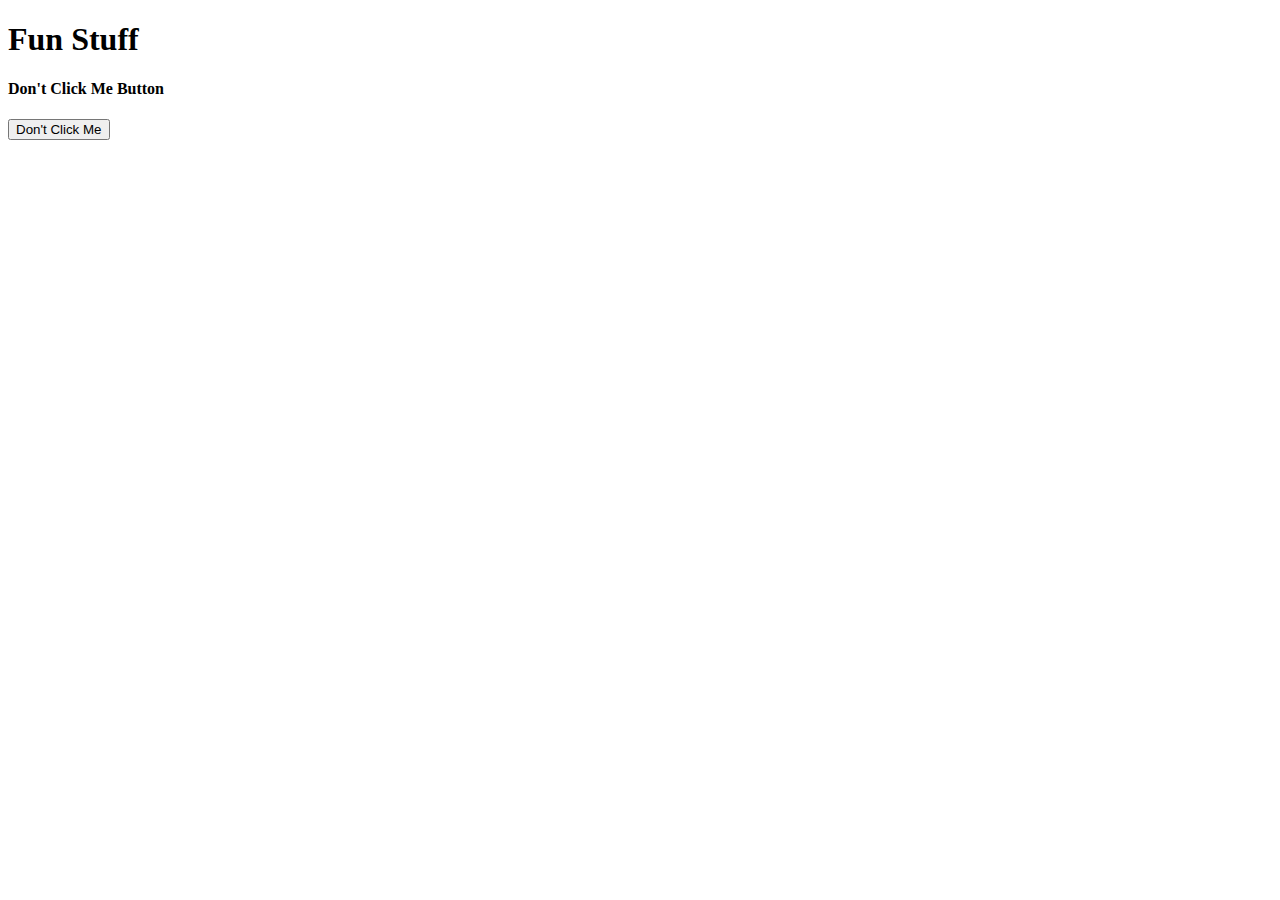
==== fun.html @ 256df175 "Add files via upload" ====
<!-- fun.html | Fun page testing out some interesting html/css things -->
<!-- !!DO NOT MOVE OR RENAME!! -->

<!DOCTYPE html>
<html>
    <head>
        <!-- jquery import -->
        <script src="https://ajax.googleapis.com/ajax/libs/jquery/3.5.1/jquery.min.js"></script>
        <!-- module loader function -->
        <script> 
            $(function(){
                $("#css-imports").load("html_modules/css.html");
                $("#navbar").load("html_modules/navbar.html");
                var navbar = document.getElementsByClassName("navbar-nav")[0];
                $.when(navbar).then(function() {
                    $("#pages-script").load("js/pages.js");
                });
            });
        </script>
        <!-- sets the current page's filename -->
        <script>
            let url = window.location.pathname;
            let current_filename = url.substring(url.lastIndexOf('/')+1);
        </script>
        <!-- pages.js script | sets up page links in navbar -->
        <script id="pages-script"></script>
        <!-- css import container -->
        <div id="css-imports"></div>
    </head> 

    <body> 
        <h1 class="page-title">Fun Stuff</h1>
        <div id="navbar"></div>
        <div class="page-contents">
            <div id="dont-click-container">
                <h4 class="grid-item-title">Don't Click Me Button</h4>
                <script src="js/dont_click.js"></script>
                <button id="dont-click-me-button">Don't Click Me</button>
            </div>
        </div>
    </body> 
</html>
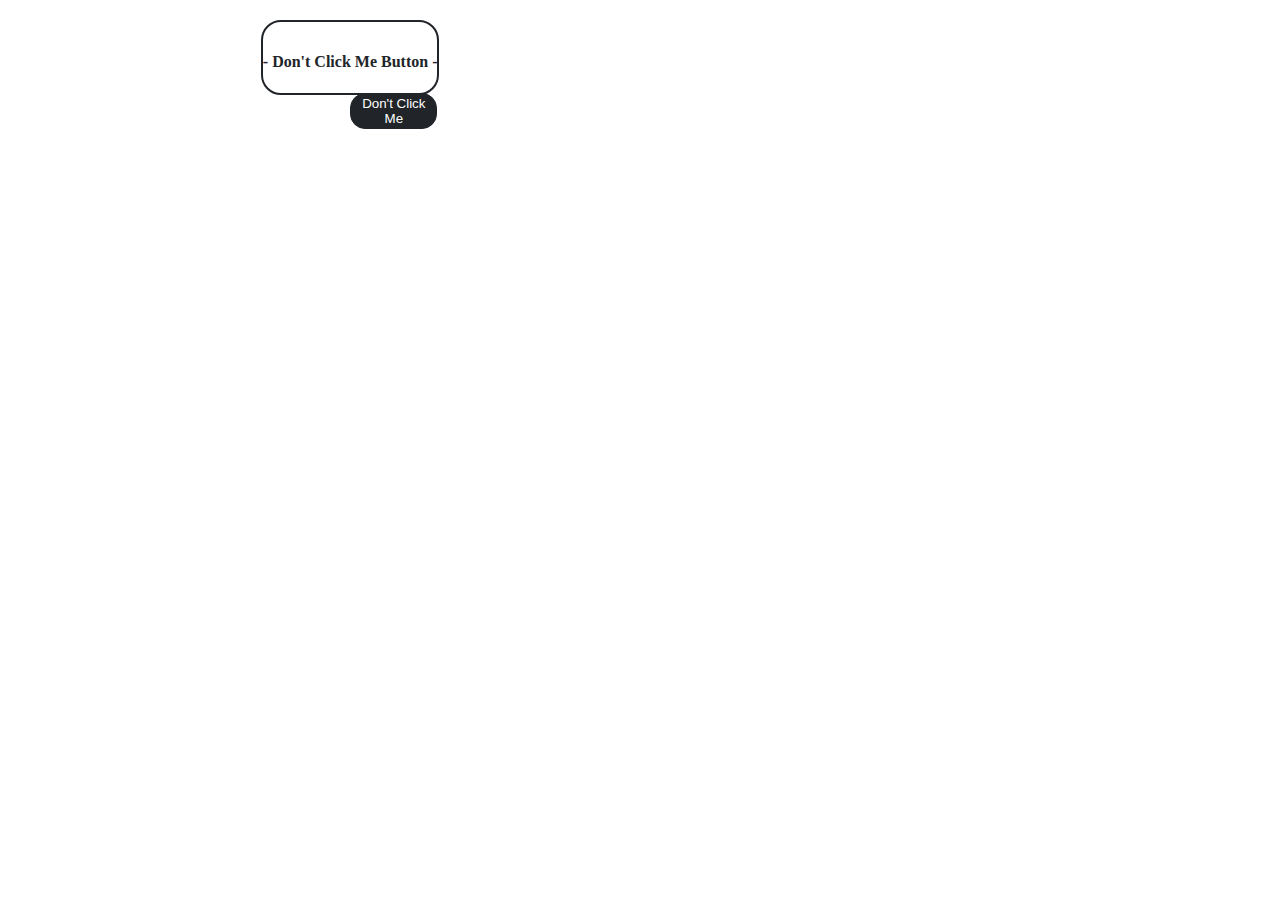
==== commit a1d31f36: "Update fun.html" ====
--- a/fun.html
+++ b/fun.html
@@ -1,41 +1,18 @@
-
-<!-- fun.html | Fun page testing out some interesting html/css things -->
-<!-- !!DO NOT MOVE OR RENAME!! -->
-
 <!DOCTYPE html>
 <html>
     <head>
-        <!-- jquery import -->
-        <script src="https://ajax.googleapis.com/ajax/libs/jquery/3.5.1/jquery.min.js"></script>
-        <!-- module loader function -->
-        <script> 
-            $(function(){
-                $("#css-imports").load("html_modules/css.html");
-                $("#navbar").load("html_modules/navbar.html");
-                var navbar = document.getElementsByClassName("navbar-nav")[0];
-                $.when(navbar).then(function() {
-                    $("#pages-script").load("js/pages.js");
-                });
-            });
-        </script>
-        <!-- sets the current page's filename -->
-        <script>
-            let url = window.location.pathname;
-            let current_filename = url.substring(url.lastIndexOf('/')+1);
-        </script>
-        <!-- pages.js script | sets up page links in navbar -->
-        <script id="pages-script"></script>
-        <!-- css import container -->
-        <div id="css-imports"></div>
+        <meta charset="utf-8">
+        <title>Don't Click Me Button</title>
+        
+        <!-- import css stylesheet -->
+        <link rel="stylesheet" href="styling.css"/>
     </head> 
 
     <body> 
-        <h1 class="page-title">Fun Stuff</h1>
-        <div id="navbar"></div>
         <div class="page-contents">
             <div id="dont-click-container">
                 <h4 class="grid-item-title">Don't Click Me Button</h4>
-                <script src="js/dont_click.js"></script>
+                <script src="dont_click.js"></script>
                 <button id="dont-click-me-button">Don't Click Me</button>
             </div>
         </div>
--- a/styling.css
+++ b/styling.css
@@ -0,0 +1,55 @@
+
+/* -- styling.css -- */
+
+
+#dont-click-container {
+    position: absolute;
+}
+
+#dont-click-me-button {
+    position: absolute;
+    padding: 2px;
+}
+
+.page-title {
+    font-family: 'Courier New', Courier, monospace;
+    font-weight: bold;
+    text-align: center;
+}
+
+.page-contents{
+    width: 60%;
+    margin-left: 20%;
+    margin-right: 20%;
+    margin-top: 20px;
+    text-align: center;
+}
+
+.grid-item, #dont-click-container {
+    border: solid 2px rgb(33, 37, 41);
+    border-radius: 20px;
+    color: rgb(33, 37, 41);
+}
+
+.grid-item-title {
+    padding-top: 10px;
+}
+
+.grid-item-title::before, .grid-item-title::after {
+    content: ' - ';
+}
+
+button {
+    background-color: rgb(33, 37, 41);
+    border: 1px solid rgb(33, 37, 41);
+    border-radius: 15px;
+    padding: 10px;
+    color: white;
+    transition: background-color .3s ease;
+}
+
+button:hover {
+    background-color: rgb(53, 57, 61);
+    border-color: rgb(53, 57, 61);
+    transition: all .3s ease;
+}
